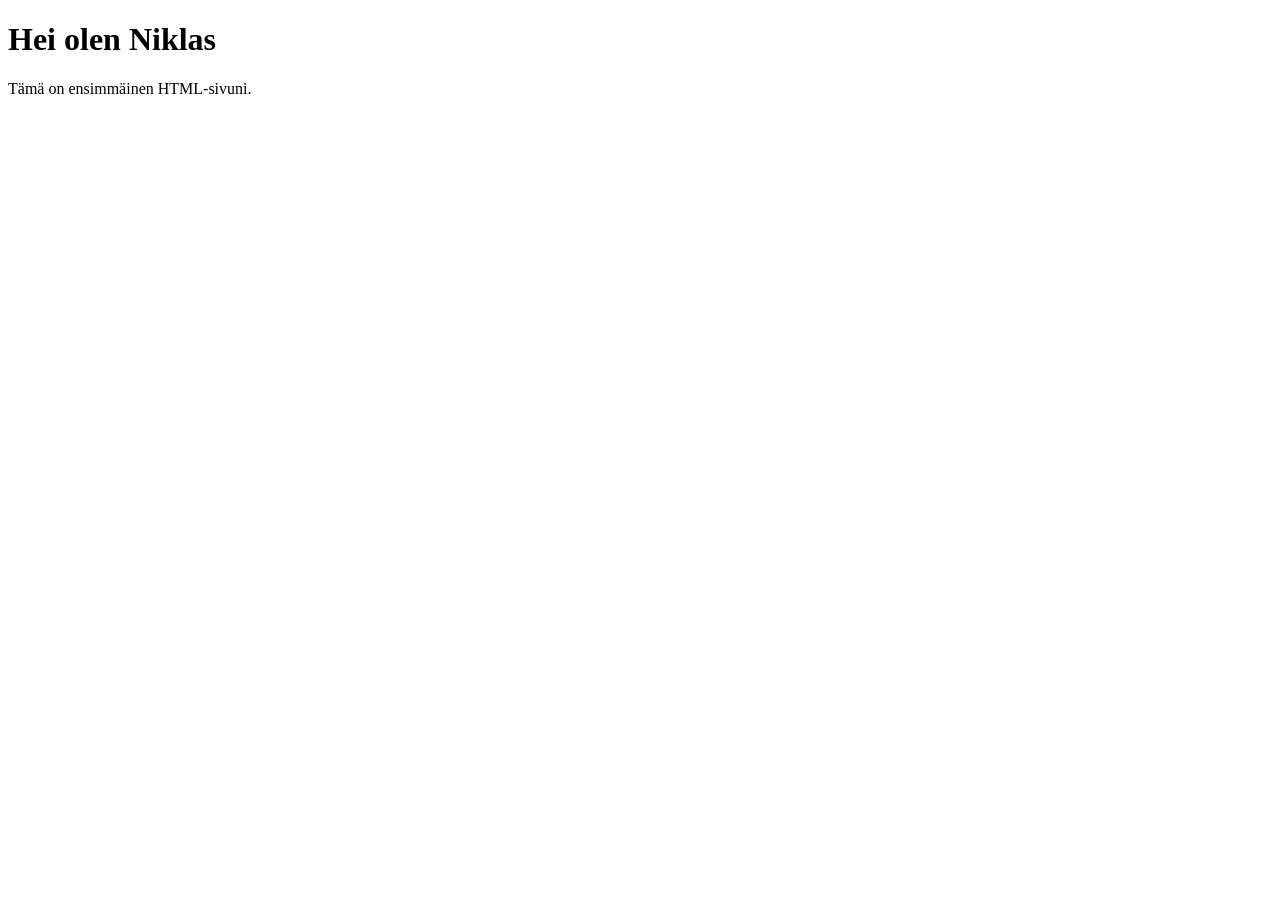
==== index.html @ fb8c4fa5 "initial commit" ====
<!DOCTYPE html>
<html lang="fi">
<head>
    <meta charset="UTF-8">
    <title>Ensimmäinen sivuni</title>
</head>
<body>
    <h1>Hei olen Niklas</h1>
    <p>Tämä on ensimmäinen HTML-sivuni.</p>
</body>
</html>
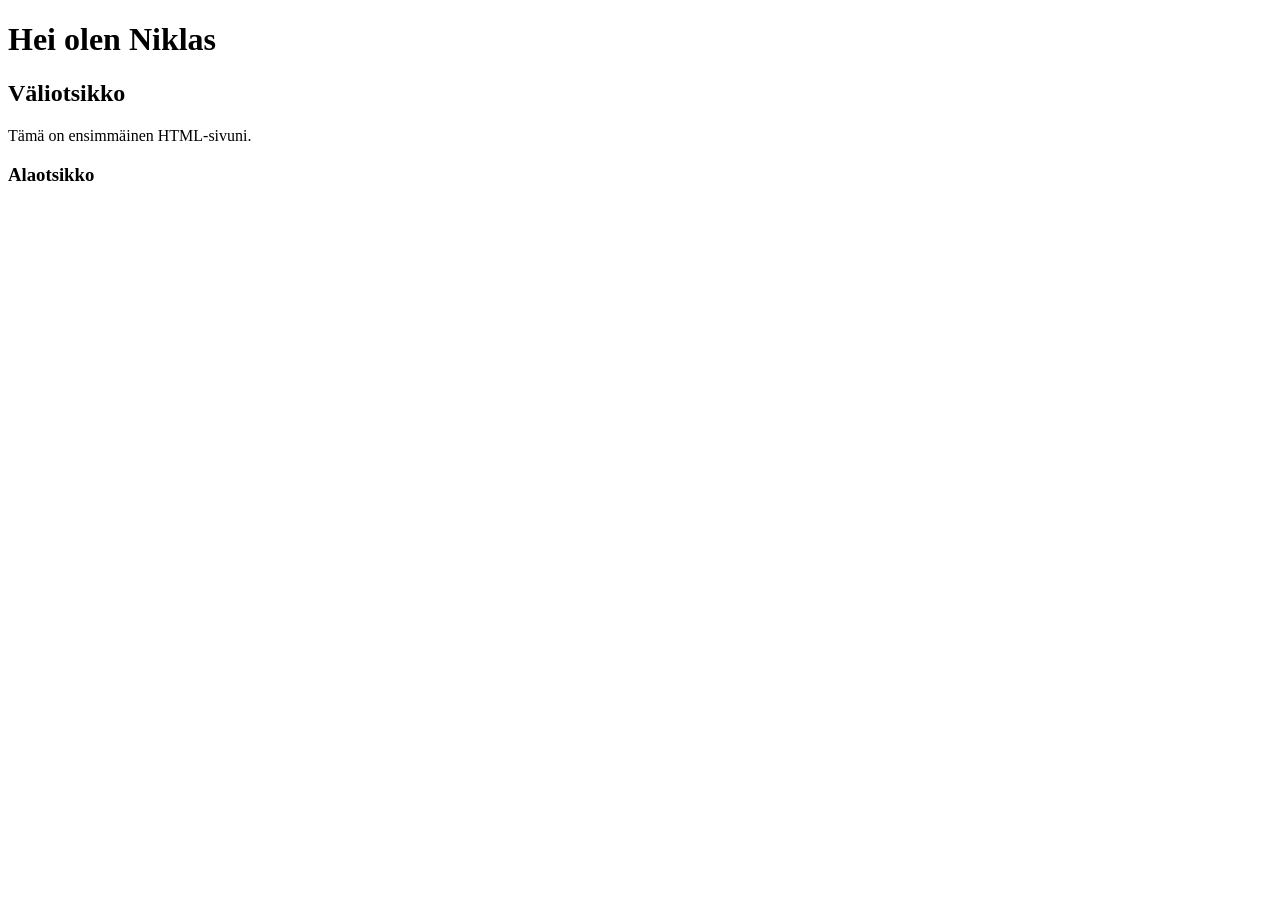
==== commit a2775b8b: "paivitetty" ====
--- a/index.html
+++ b/index.html
@@ -2,10 +2,13 @@
 <html lang="fi">
 <head>
     <meta charset="UTF-8">
+    <meta name="Viewport" content="width=device-width">  
     <title>Ensimmäinen sivuni</title>
 </head>
 <body>
     <h1>Hei olen Niklas</h1>
+    <h2>Väliotsikko</h2>
     <p>Tämä on ensimmäinen HTML-sivuni.</p>
+    <h3>Alaotsikko</h3>
 </body>
 </html>
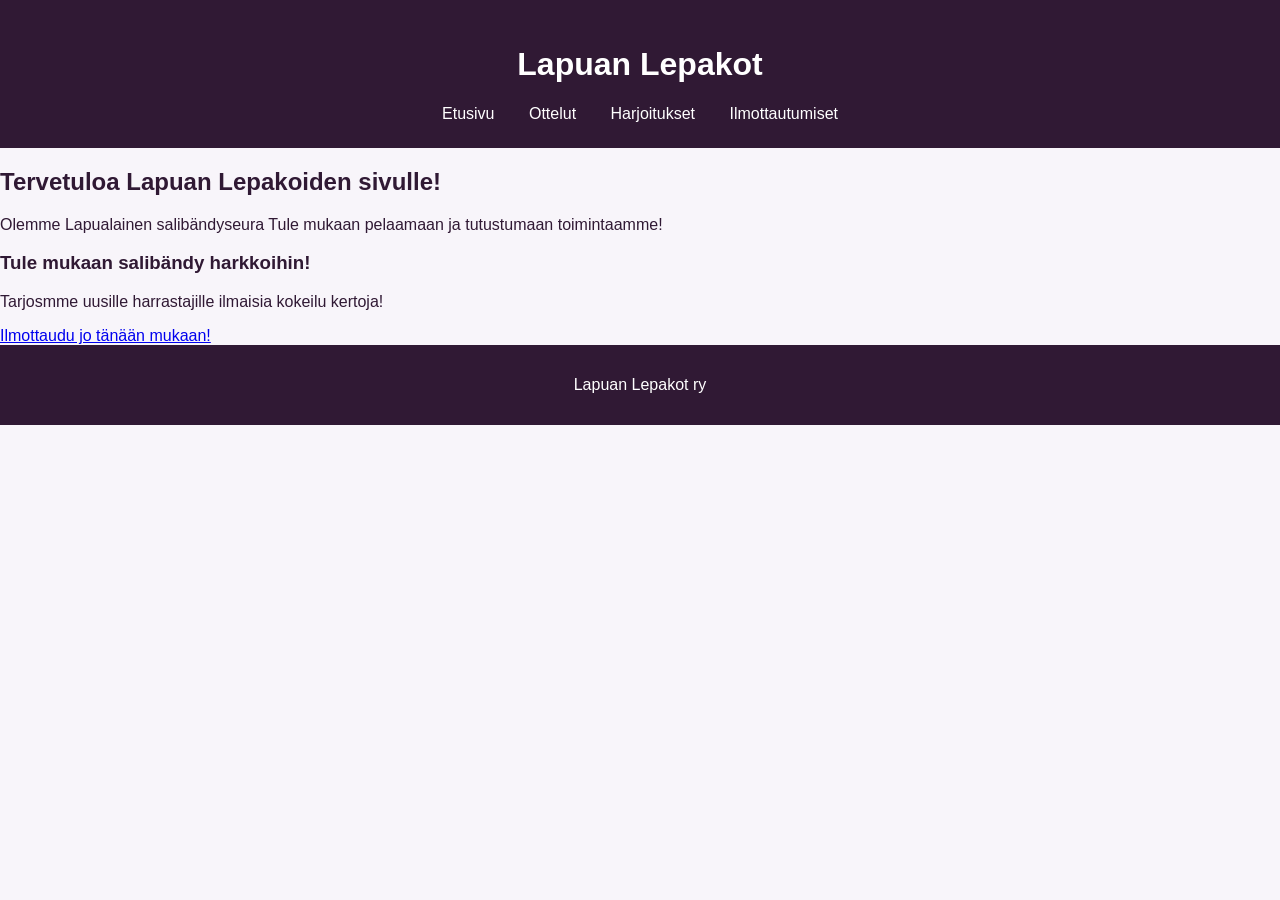
==== commit 6d083ef0: "paivitetty2" ====
--- a/index.html
+++ b/index.html
@@ -2,13 +2,37 @@
 <html lang="fi">
 <head>
     <meta charset="UTF-8">
-    <meta name="Viewport" content="width=device-width">  
-    <title>Ensimmäinen sivuni</title>
+    <meta name="Viewport" content="width=device-width, initial scalce 1.0">  
+    <title>Lapuan Lepakot ry</title>
+    <link rel="stylesheet" href="style.css">
 </head>
 <body>
-    <h1>Hei olen Niklas</h1>
-    <h2>Väliotsikko</h2>
-    <p>Tämä on ensimmäinen HTML-sivuni.</p>
-    <h3>Alaotsikko</h3>
+    <header>
+        <h1>Lapuan Lepakot</h1>
+        <nav>
+        <a href="index.html">Etusivu</a>
+        <a href="ottelu.html">Ottelut</a>
+        <a href="harjoitukset.html">Harjoitukset</a>
+        <a href="ilmottaudu.html">Ilmottautumiset</a>
+        </nav>
+    </header>
 </body>
+<main>
+        <h2>Tervetuloa Lapuan Lepakoiden sivulle!</h2>
+        <p>
+            Olemme Lapualainen salibändyseura
+            Tule mukaan pelaamaan ja tutustumaan toimintaamme!
+        </p>
+        <h3>Tule mukaan salibändy harkkoihin!</h3>
+        <p>
+            Tarjosmme uusille harrastajille 
+            ilmaisia kokeilu kertoja!
+        </p>
+    <a 
+        href="ilmottaudu.html">Ilmottaudu jo tänään mukaan!
+    </a>
+    <footer>
+        <p>Lapuan Lepakot ry</p>
+    </footer>
+</main>
 </html>
--- a/style.css
+++ b/style.css
@@ -0,0 +1,32 @@
+body {
+    margin: 0;
+    font-family: Arial, sans-serif;
+    background-color: #f8f5fa;
+    color: #301934;
+}
+header {
+    background-color: #301934;
+    color: white;
+    padding: 25px;
+    text-align: center;
+}
+nav {
+    margin-top: 20px;
+}
+nav a {
+    color:white;
+    text-decoration: none;
+    margin: 15px;
+}
+nav a:hover {
+    color: #c9972a;
+}
+h2, h3 {
+    color:#301934;
+}
+footer {
+    background-color: #301934;
+    color: white;
+    text-align: center;
+    padding: 15px;
+}
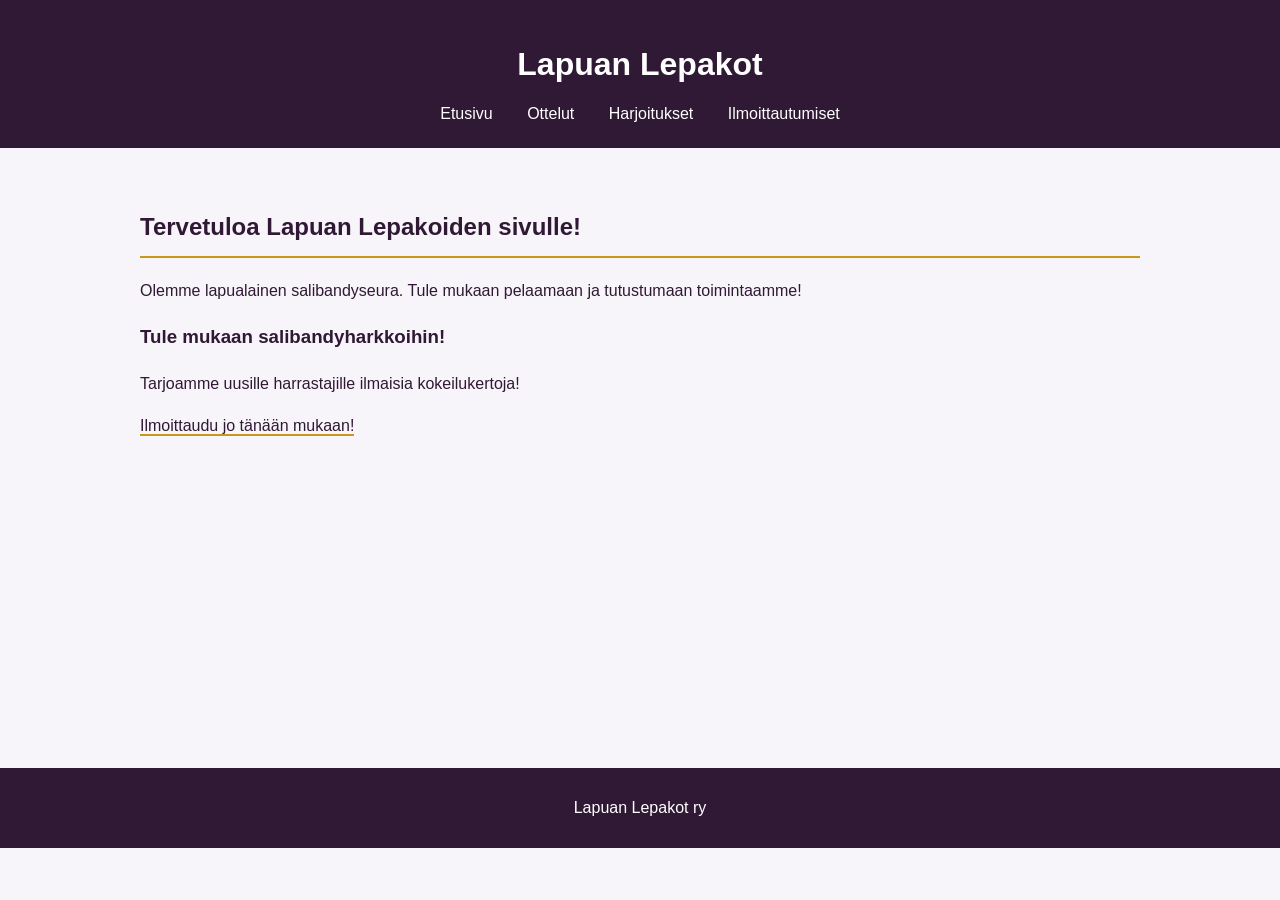
==== commit 5116d225: "korjauksia4" ====
--- a/index.html
+++ b/index.html
@@ -2,37 +2,43 @@
 <html lang="fi">
 <head>
     <meta charset="UTF-8">
-    <meta name="Viewport" content="width=device-width, initial scalce 1.0">  
+    <meta name="viewport" content="width=device-width, initial-scale=1.0">
     <title>Lapuan Lepakot ry</title>
     <link rel="stylesheet" href="style.css">
 </head>
 <body>
+
     <header>
         <h1>Lapuan Lepakot</h1>
         <nav>
-        <a href="index.html">Etusivu</a>
-        <a href="ottelu.html">Ottelut</a>
-        <a href="harjoitukset.html">Harjoitukset</a>
-        <a href="ilmottaudu.html">Ilmottautumiset</a>
+            <a href="index.html">Etusivu</a>
+            <a href="ottelu.html">Ottelut</a>
+            <a href="harjoitukset.html">Harjoitukset</a>
+            <a href="ilmottaudu.html">Ilmoittautumiset</a>
         </nav>
     </header>
-</body>
-<main>
+
+    <main>
         <h2>Tervetuloa Lapuan Lepakoiden sivulle!</h2>
+
         <p>
-            Olemme Lapualainen salibändyseura
+            Olemme lapualainen salibandyseura.
             Tule mukaan pelaamaan ja tutustumaan toimintaamme!
         </p>
-        <h3>Tule mukaan salibändy harkkoihin!</h3>
+
+        <h3>Tule mukaan salibandyharkkoihin!</h3>
+
         <p>
-            Tarjosmme uusille harrastajille 
-            ilmaisia kokeilu kertoja!
+            Tarjoamme uusille harrastajille
+            ilmaisia kokeilukertoja!
         </p>
-    <a 
-        href="ilmottaudu.html">Ilmottaudu jo tänään mukaan!
-    </a>
+
+        <a href="ilmottaudu.html">Ilmoittaudu jo tänään mukaan!</a>
+    </main>
+
     <footer>
         <p>Lapuan Lepakot ry</p>
     </footer>
-</main>
+
+</body>
 </html>
--- a/style.css
+++ b/style.css
@@ -19,7 +19,7 @@
     margin: 15px;
 }
 nav a:hover {
-    color: #c9972a;
+    color: #c9971a;
 }
 h2, h3 {
     color:#301934;
@@ -29,4 +29,94 @@
     color: white;
     text-align: center;
     padding: 15px;
+}
+/* Golden accents */
+
+nav a:hover {
+    color: #c9971a;
+}
+
+h2 {
+    border-bottom: 2px solid #c9971a;
+    padding-bottom: 10px;
+}
+
+button {
+    background-color: #301934;
+    color: white;
+    border: 2px solid #c9971a;
+    padding: 12px 25px;
+    border-radius: 6px;
+    cursor: pointer;
+}
+
+button:hover {
+    background-color: #c9971a;
+    color: #301934;
+}
+
+main a {
+    color: #301934;
+    text-decoration: none;
+    border-bottom: 2px solid #c9971a;
+}
+
+main a:hover {
+    color: #c9971a;
+}
+/* Mobile responsiveness */
+
+@media (max-width: 600px) {
+
+    header {
+        padding: 15px;
+    }
+
+    nav {
+        display: flex;
+        flex-direction: column;
+        gap: 15px;
+    }
+
+    nav a {
+        margin: 5px;
+    }
+
+    main {
+        padding: 20px;
+    }
+
+    input, textarea {
+        max-width: 90%;
+    }
+
+}
+form {
+    max-width: 400px;
+    margin: 30px auto;
+    padding: 25px;
+    background-color: white;
+    border-radius: 10px;
+    border: 1px solid #c9971a;
+    text-align: left;
+}
+
+input, textarea {
+    width: 100%;
+    padding: 10px;
+    margin-top: 5px;
+    border: 1px solid #ccc;
+    border-radius: 5px;
+    box-sizing: border-box;
+}
+
+textarea {
+    min-height: 100px;
+}
+main {
+    max-width: 1000px;
+    margin: auto;
+    padding: 40px 20px;
+    min-height: 60vh;
+    line-height: 1.6;
 }
